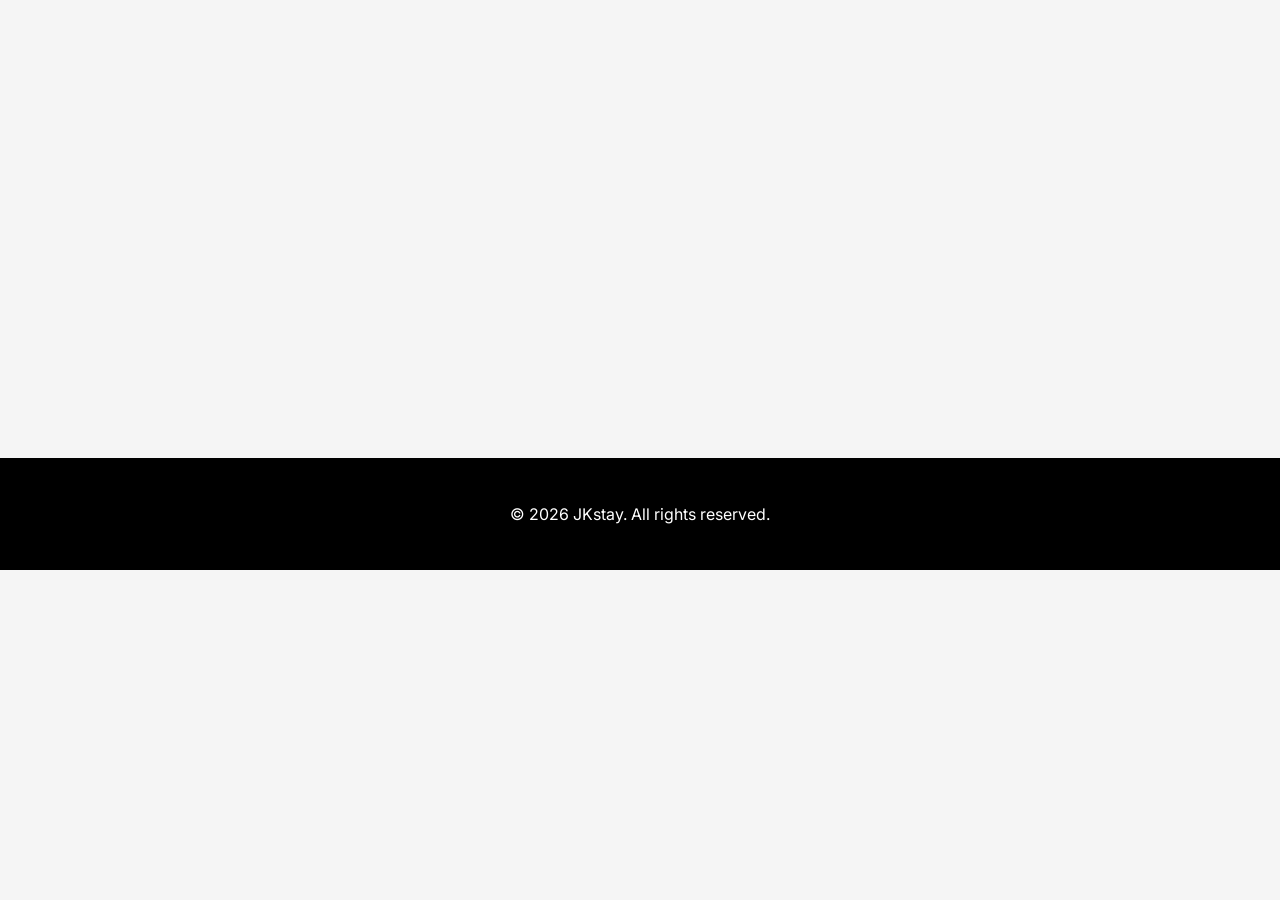
==== index.html @ d533eeed "Update index.html" ====
<!DOCTYPE html>
<html lang="en">
<head>
    <meta charset="UTF-8">
    <title>Contact | JKstays</title>
    <meta name="viewport" content="width=device-width, initial-scale=1.0">
    <link href="https://fonts.googleapis.com/css2?family=Inter:wght@400;500&family=Playfair+Display:wght@400&display=swap" rel="stylesheet">
    <link rel="stylesheet" href="style.css">
</head>
<body>
    <header class="fade-in">
        <div class="header-container">
            <div class="header-logo">
                <h1 style="margin:0; font-family: 'Playfair Display', serif;">JKstays</h1>
            </div>
            <nav class="header-nav">
                <a href="index.html">Home</a>
                <a href="contact.html">Contact</a>
            </nav>
        </div>
    </header>

    <section class="section fade-in">
        <h2 style="font-family: 'Playfair Display', serif;">Contact Us</h2>
        <p>For booking inquiries or property partnerships:</p>
        <a href="mailto:hello@jkstay.net" class="primary-btn">Email JKstays</a>
    </section>

    <footer>
        <p>© 2026 JKstay. All rights reserved.</p>
    </footer>
</body>
</html>
---- style.css ----
/* Smooth scroll */
html {
    scroll-behavior: smooth;
}

/* Base body */
body {
    margin: 0;
    font-family: 'Inter', sans-serif;
    color: #1b1b1b;
    background-color: #f5f5f5;
}

/* Hero section */
.hero {
    height: 100vh;
    background: linear-gradient(rgba(0,0,0,0.4), rgba(0,0,0,0.4)),
    url('https://images.unsplash.com/photo-1505693416388-ac5ce068fe85') center/cover no-repeat;
    display: flex;
    justify-content: center;
    align-items: center;
    text-align: center;
    color: white;
    padding: 0 20px;
}

.hero h1 {
    font-family: 'Playfair Display', serif;
    font-size: 48px;
    margin-bottom: 20px;
}

/* Buttons */
.primary-btn {
    background-color: #bfa046;
    padding: 12px 30px;
    color: white;
    text-decoration: none;
    border-radius: 4px;
    font-weight: 500;
    transition: all 0.3s ease;
}

.primary-btn:hover {
    transform: translateY(-2px);
    box-shadow: 0 4px 12px rgba(0,0,0,0.15);
}

/* Sections */
.section {
    padding: 120px 20%;
    text-align: center;
    background: white;
}

.section.dark {
    background: #111;
    color: white;
}

/* Forms */
form {
    display: flex;
    flex-direction: column;
    max-width: 500px;
    margin: auto;
}

form input, form textarea {
    margin-bottom: 15px;
    padding: 12px;
    border: none;
    border-radius: 4px;
}

form button {
    padding: 12px;
    border: none;
    background-color: #bfa046;
    color: white;
    font-weight: 500;
    cursor: pointer;
}

/* Footer */
footer {
    text-align: center;
    padding: 30px;
    background: #000;
    color: white;
}

/* Fade-in animation */
.fade-in {
    opacity: 0;
    transform: translateY(40px);
    transition: opacity 0.8s ease-out, transform 0.8s ease-out;
}

.fade-in.appear {
    opacity: 1;
    transform: translateY(0);
}

/* ---------------- HEADER ---------------- */

header {
    position: fixed;       /* fixes it at the top */
    top: 0;                /* stick to top */
    left: 0;
    width: 100%;
    background: white;
    box-shadow: 0 2px 10px rgba(0,0,0,0.05);
    z-index: 1000;
}

/* Container inside header */
.header-container {
    max-width: 1200px;
    margin: 0 auto;
    display: flex;
    justify-content: space-between;
    align-items: center;
    padding: 15px 20px;
    box-sizing: border-box;
}

/* Logo */
.header-logo img {
    max-height: 50px;
    display: block;
    transition: transform 0.3s ease;
}

.header-logo img:hover {
    transform: scale(1.05);
}

/* Navigation */
.header-nav {
    display: flex;
    gap: 30px;
}

.header-nav a {
    text-decoration: none;
    color: #333;
    font-weight: 500;
    transition: color 0.3s ease, transform 0.3s ease;
}

.header-nav a:hover {
    color: #bfa046; /* gold hover */
    transform: translateY(-2px);
}

/* Responsive for small screens */
@media (max-width: 768px) {
    .header-container {
        flex-direction: column;
        align-items: flex-start;
    }

    .header-nav {
        margin-top: 10px;
        gap: 20px;
        flex-wrap: wrap;
    }
}

/* Push page content below fixed header */
body > .hero,
body > .section {
    margin-top: 90px; /* matches header height */
}
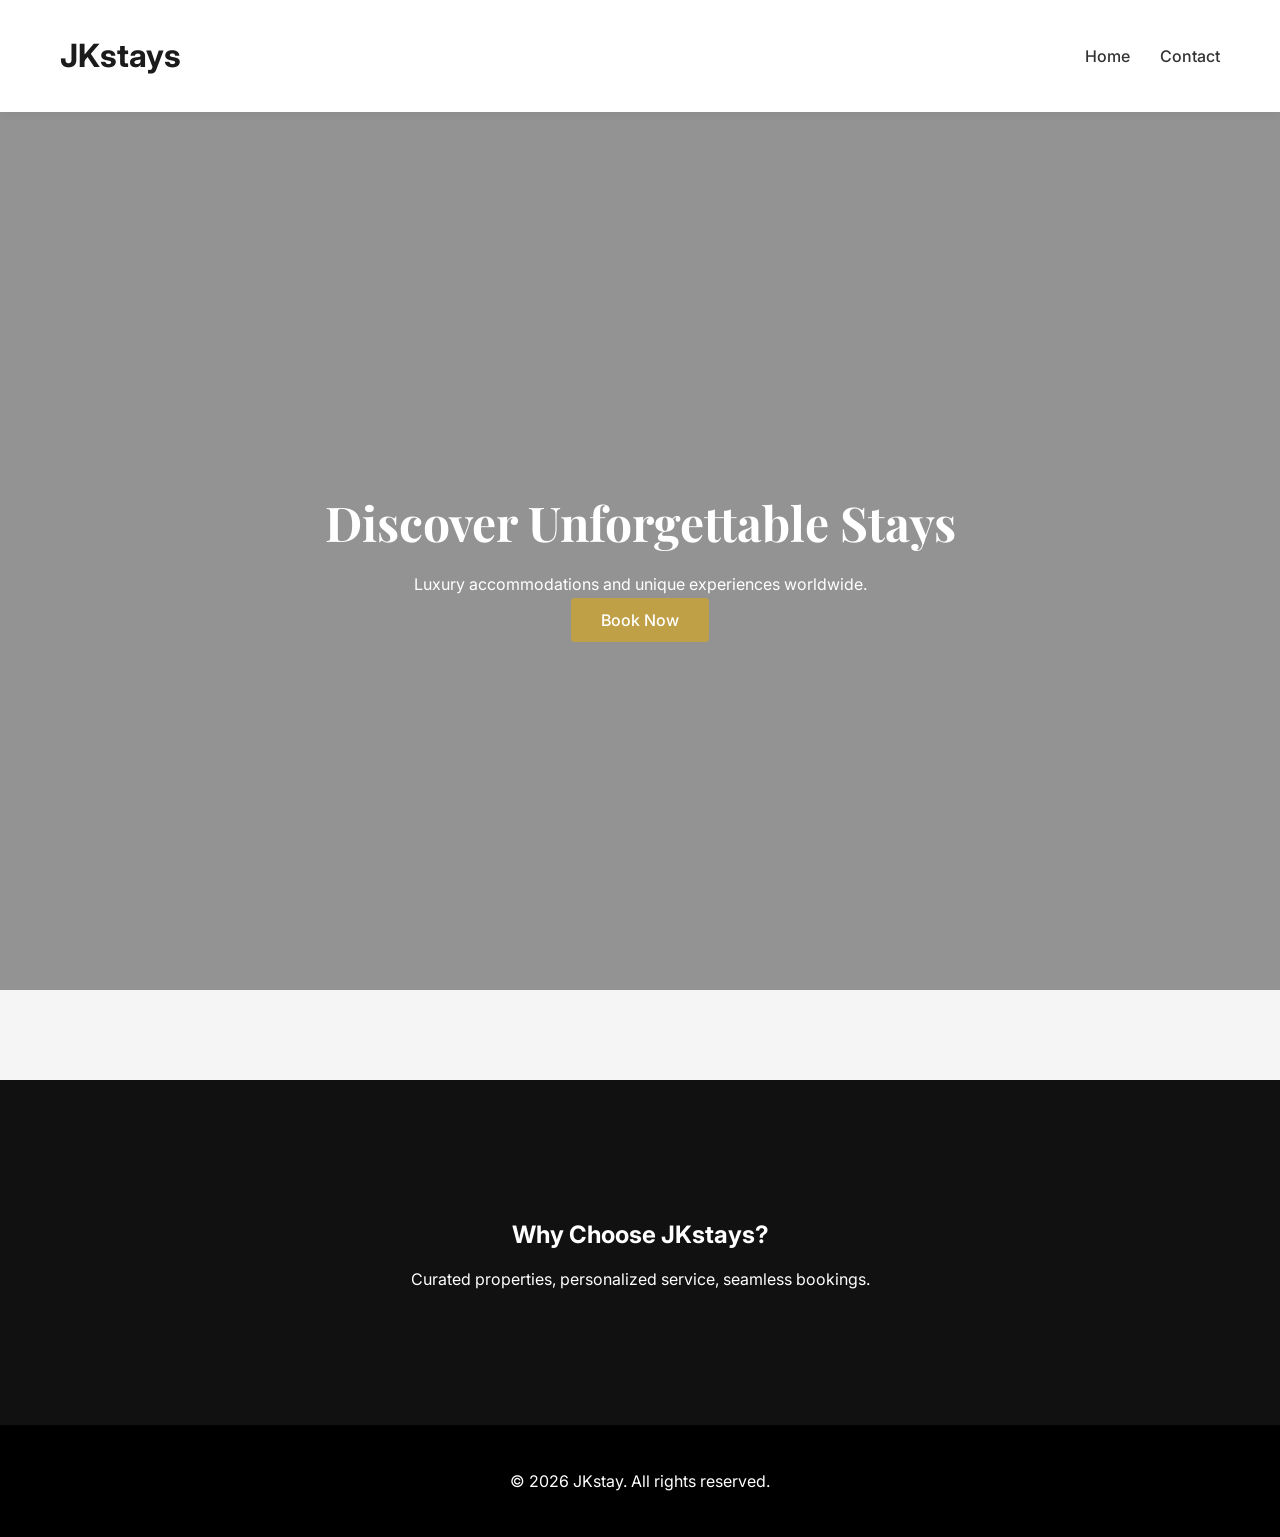
==== commit 6d4bb1aa: "Update index.html" ====
--- a/index.html
+++ b/index.html
@@ -2,16 +2,16 @@
 <html lang="en">
 <head>
     <meta charset="UTF-8">
-    <title>Contact | JKstays</title>
+    <title>JKstays | Luxury Stays & Experiences</title>
     <meta name="viewport" content="width=device-width, initial-scale=1.0">
     <link href="https://fonts.googleapis.com/css2?family=Inter:wght@400;500&family=Playfair+Display:wght@400&display=swap" rel="stylesheet">
     <link rel="stylesheet" href="style.css">
 </head>
 <body>
-    <header class="fade-in">
+    <header>
         <div class="header-container">
             <div class="header-logo">
-                <h1 style="margin:0; font-family: 'Playfair Display', serif;">JKstays</h1>
+                <h1>JKstays</h1>
             </div>
             <nav class="header-nav">
                 <a href="index.html">Home</a>
@@ -20,14 +20,30 @@
         </div>
     </header>
 
-    <section class="section fade-in">
-        <h2 style="font-family: 'Playfair Display', serif;">Contact Us</h2>
-        <p>For booking inquiries or property partnerships:</p>
-        <a href="mailto:hello@jkstay.net" class="primary-btn">Email JKstays</a>
+    <section class="hero fade-in">
+        <div>
+            <h1>Discover Unforgettable Stays</h1>
+            <p>Luxury accommodations and unique experiences worldwide.</p>
+            <a href="contact.html" class="primary-btn">Book Now</a>
+        </div>
+    </section>
+
+    <section class="section dark fade-in">
+        <h2>Why Choose JKstays?</h2>
+        <p>Curated properties, personalized service, seamless bookings.</p>
     </section>
 
     <footer>
         <p>© 2026 JKstay. All rights reserved.</p>
     </footer>
+
+    <script>
+        // Simple fade-in on scroll
+        window.addEventListener('scroll', () => {
+            document.querySelectorAll('.fade-in').forEach(el => {
+                if (el.getBoundingClientRect().top < window.innerHeight) el.classList.add('appear');
+            });
+        });
+    </script>
 </body>
 </html>
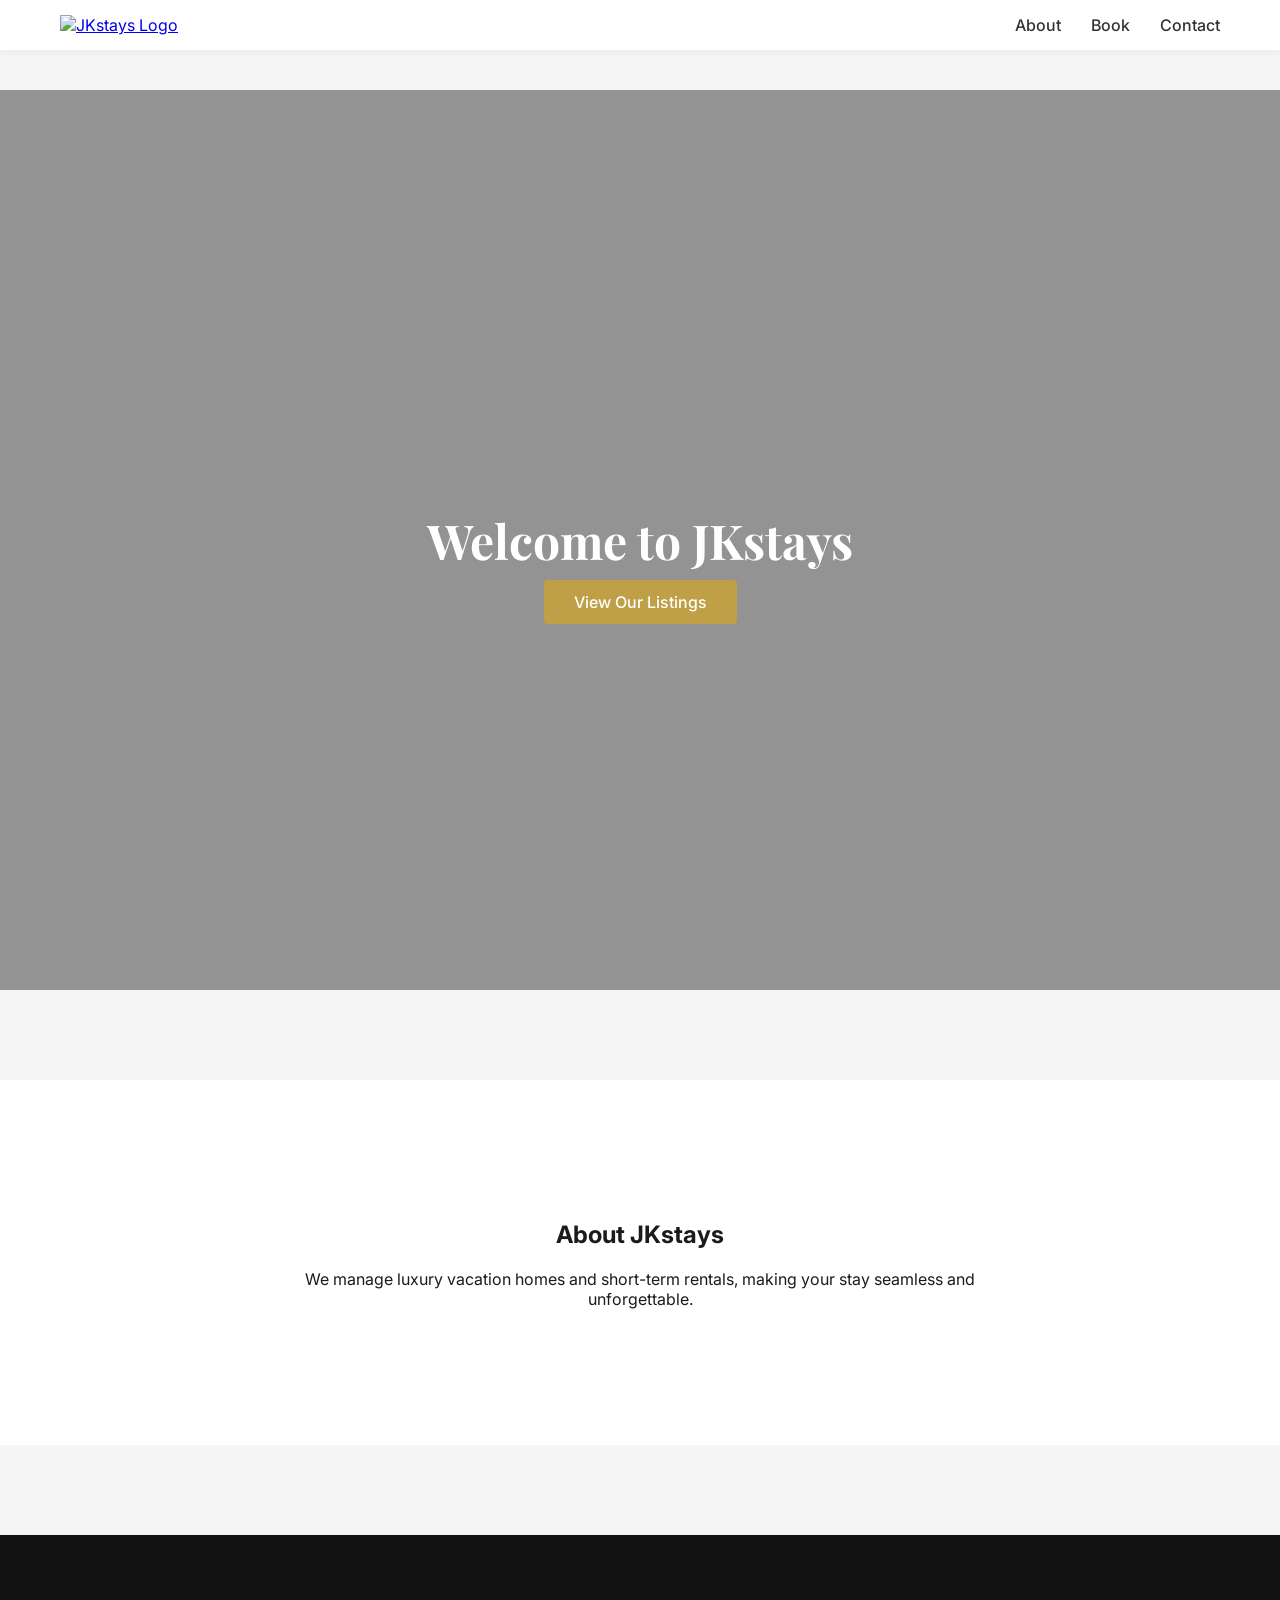
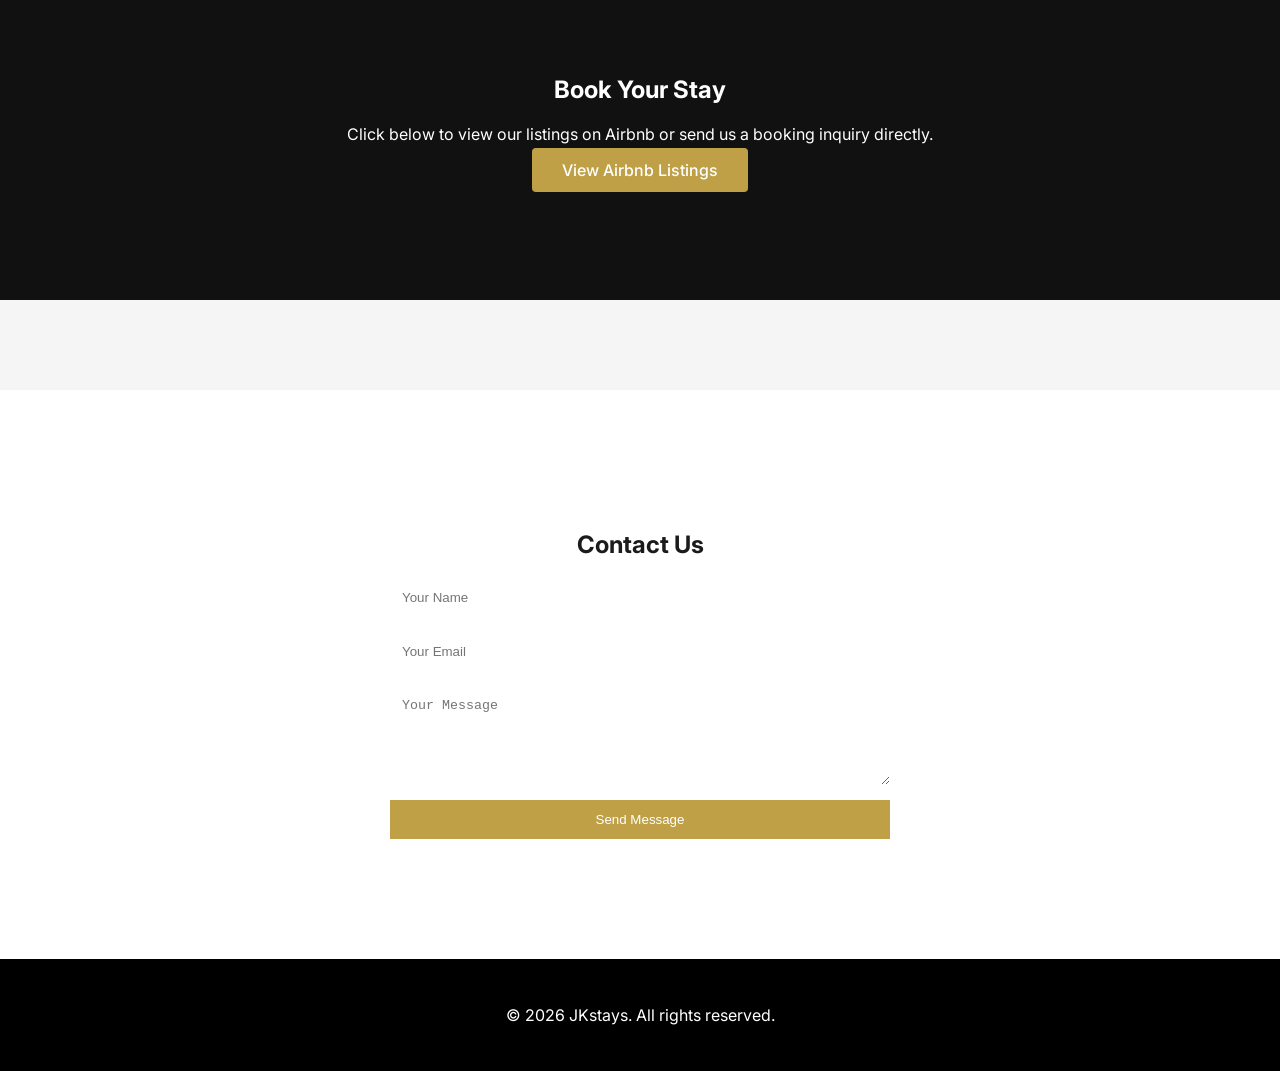
==== commit b7a54bec: "Update index.html" ====
--- a/index.html
+++ b/index.html
@@ -2,48 +2,86 @@
 <html lang="en">
 <head>
     <meta charset="UTF-8">
-    <title>JKstays | Luxury Stays & Experiences</title>
     <meta name="viewport" content="width=device-width, initial-scale=1.0">
-    <link href="https://fonts.googleapis.com/css2?family=Inter:wght@400;500&family=Playfair+Display:wght@400&display=swap" rel="stylesheet">
+    <title>JKstays</title>
     <link rel="stylesheet" href="style.css">
+    <link href="https://fonts.googleapis.com/css2?family=Inter:wght@400;500&family=Playfair+Display:wght@400;500;700&display=swap" rel="stylesheet">
 </head>
 <body>
-    <header>
-        <div class="header-container">
-            <div class="header-logo">
-                <h1>JKstays</h1>
-            </div>
-            <nav class="header-nav">
-                <a href="index.html">Home</a>
-                <a href="contact.html">Contact</a>
-            </nav>
-        </div>
-    </header>
 
-    <section class="hero fade-in">
-        <div>
-            <h1>Discover Unforgettable Stays</h1>
-            <p>Luxury accommodations and unique experiences worldwide.</p>
-            <a href="contact.html" class="primary-btn">Book Now</a>
-        </div>
-    </section>
+<!-- HEADER -->
+<header>
+  <div class="header-container">
+    <!-- Logo -->
+    <div class="header-logo">
+      <a href="index.html">
+        <img src="jkstays-logo-pdf" alt="JKstays Logo">
+      </a>
+    </div>
 
-    <section class="section dark fade-in">
-        <h2>Why Choose JKstays?</h2>
-        <p>Curated properties, personalized service, seamless bookings.</p>
-    </section>
+    <!-- Navigation -->
+    <nav class="header-nav">
+      <a href="#about">About</a>
+      <a href="#book">Book</a>
+      <a href="#contact">Contact</a>
+    </nav>
+  </div>
+</header>
 
-    <footer>
-        <p>© 2026 JKstay. All rights reserved.</p>
-    </footer>
+<!-- HERO -->
+<section class="hero">
+    <div>
+        <h1>Welcome to JKstays</h1>
+        <a href="#book" class="primary-btn">View Our Listings</a>
+    </div>
+</section>
 
-    <script>
-        // Simple fade-in on scroll
-        window.addEventListener('scroll', () => {
-            document.querySelectorAll('.fade-in').forEach(el => {
-                if (el.getBoundingClientRect().top < window.innerHeight) el.classList.add('appear');
-            });
+<!-- ABOUT -->
+<section id="about" class="section">
+    <h2>About JKstays</h2>
+    <p>We manage luxury vacation homes and short-term rentals, making your stay seamless and unforgettable.</p>
+</section>
+
+<!-- BOOK -->
+<section id="book" class="section dark">
+    <h2>Book Your Stay</h2>
+    <p>Click below to view our listings on Airbnb or send us a booking inquiry directly.</p>
+    <a href="https://www.airbnb.com/" target="_blank" class="primary-btn">View Airbnb Listings</a>
+</section>
+
+<!-- CONTACT -->
+<section id="contact" class="section">
+    <h2>Contact Us</h2>
+    <form>
+        <input type="text" placeholder="Your Name" required>
+        <input type="email" placeholder="Your Email" required>
+        <textarea placeholder="Your Message" rows="5" required></textarea>
+        <button type="submit">Send Message</button>
+    </form>
+</section>
+
+<!-- FOOTER -->
+<footer>
+    <p>© 2026 JKstays. All rights reserved.</p>
+</footer>
+
+<!-- Optional: Scroll animation script -->
+<script>
+    const faders = document.querySelectorAll('.fade-in');
+    const appearOptions = { threshold: 0.1, rootMargin: "0px 0px -50px 0px" };
+
+    const appearOnScroll = new IntersectionObserver(function(entries, observer){
+        entries.forEach(entry => {
+            if(!entry.isIntersecting) return;
+            entry.target.classList.add('appear');
+            observer.unobserve(entry.target);
         });
-    </script>
+    }, appearOptions);
+
+    faders.forEach(fader => {
+        appearOnScroll.observe(fader);
+    });
+</script>
+
 </body>
 </html>
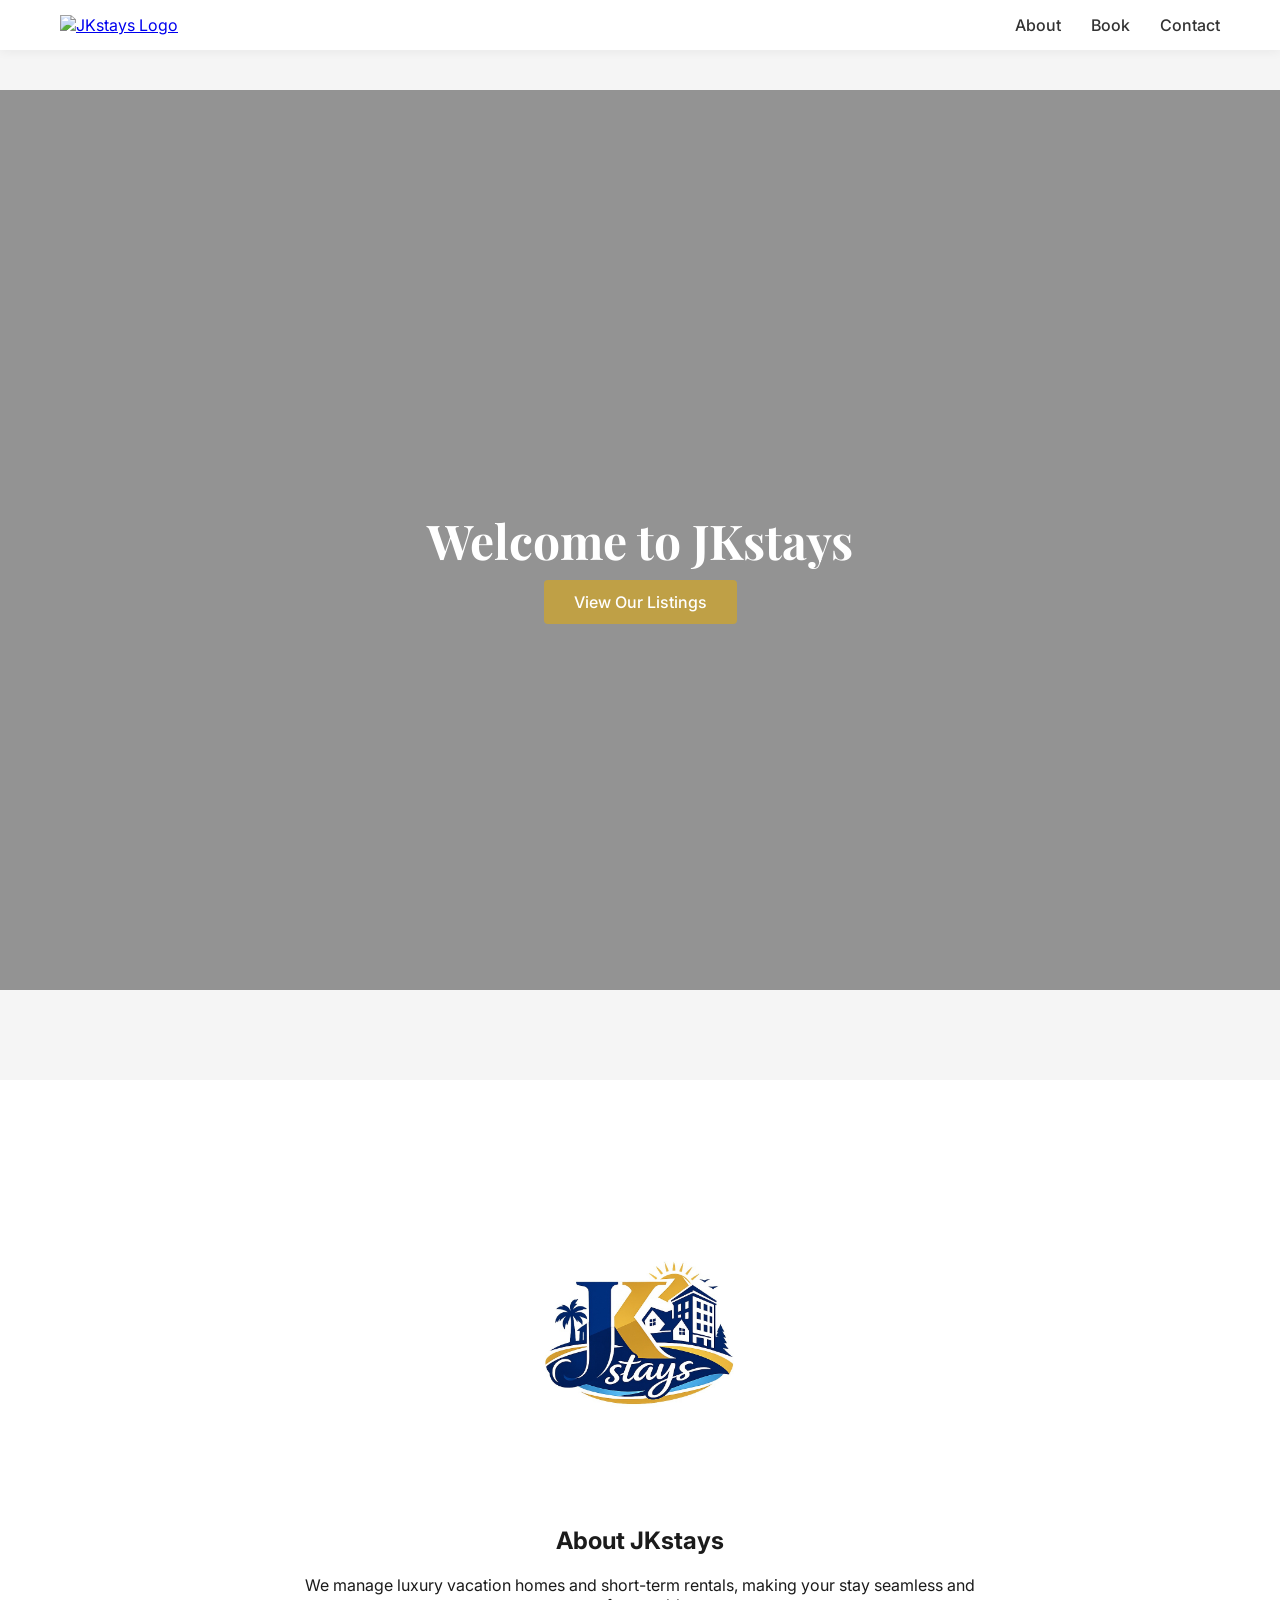
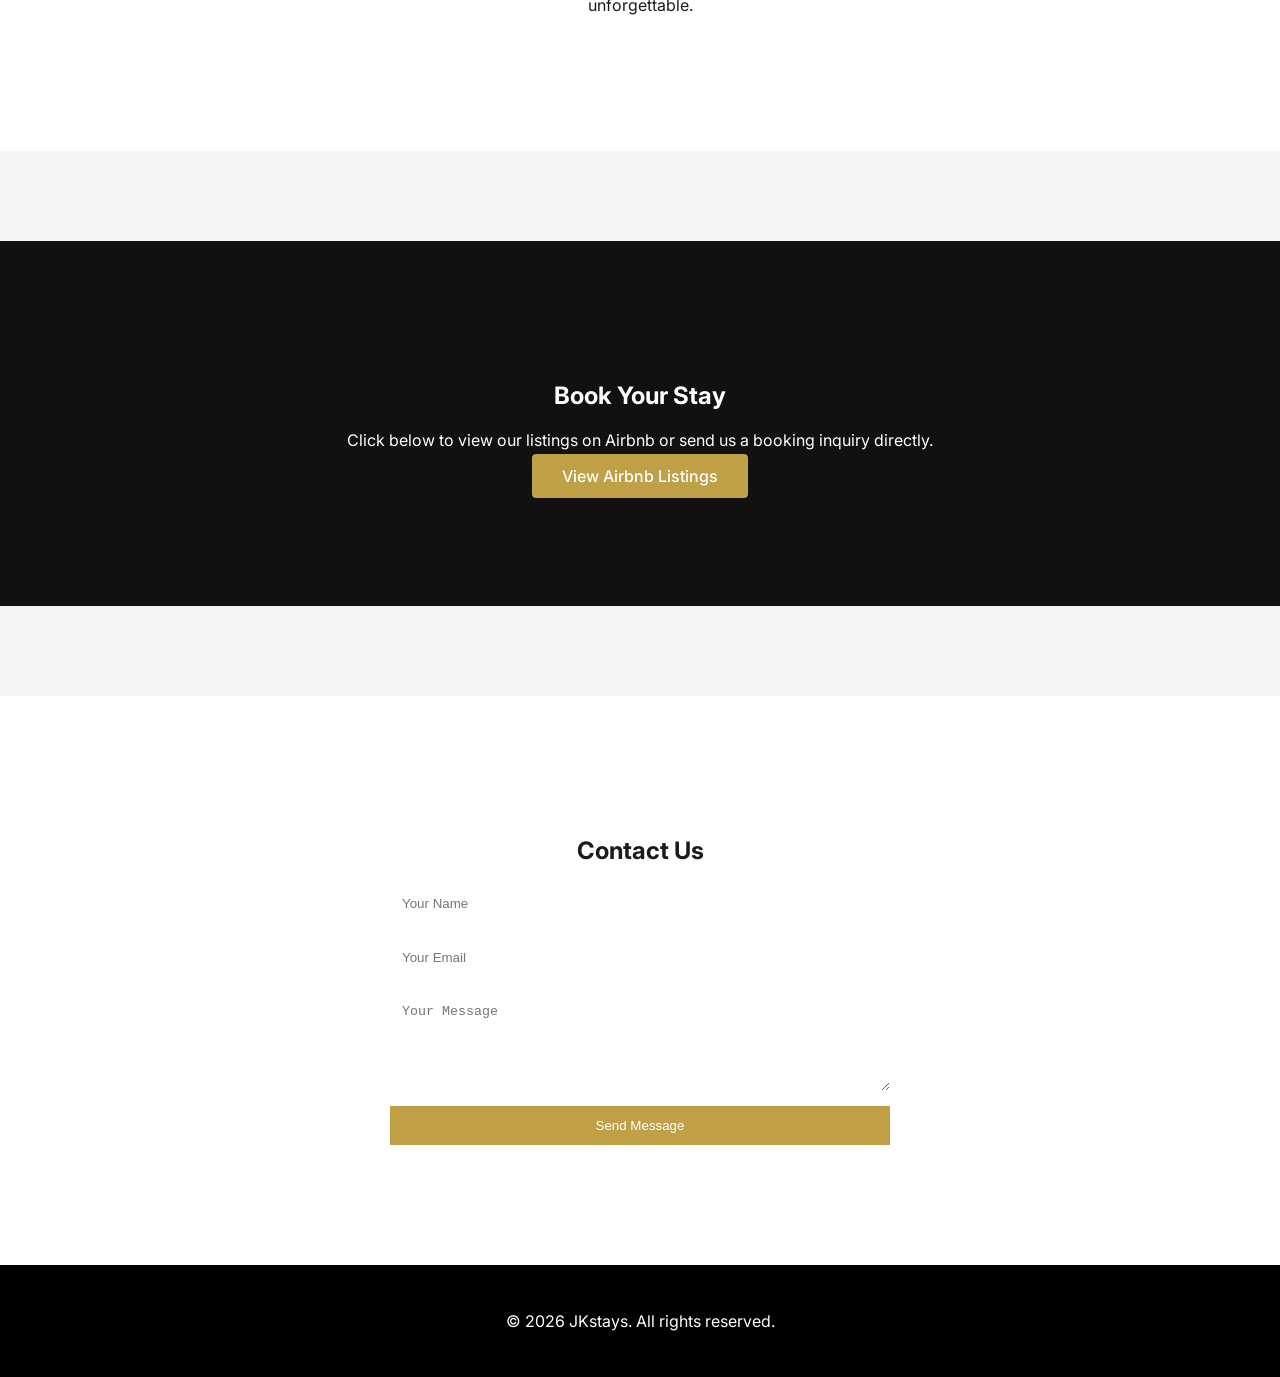
==== commit 7cc9fe87: "Update index.html" ====
--- a/index.html
+++ b/index.html
@@ -38,6 +38,9 @@
 
 <!-- ABOUT -->
 <section id="about" class="section">
+    <div class="about-logo">
+        <img src="jkstays-logo.svg" alt="JKstays Logo">
+    </div>
     <h2>About JKstays</h2>
     <p>We manage luxury vacation homes and short-term rentals, making your stay seamless and unforgettable.</p>
 </section>
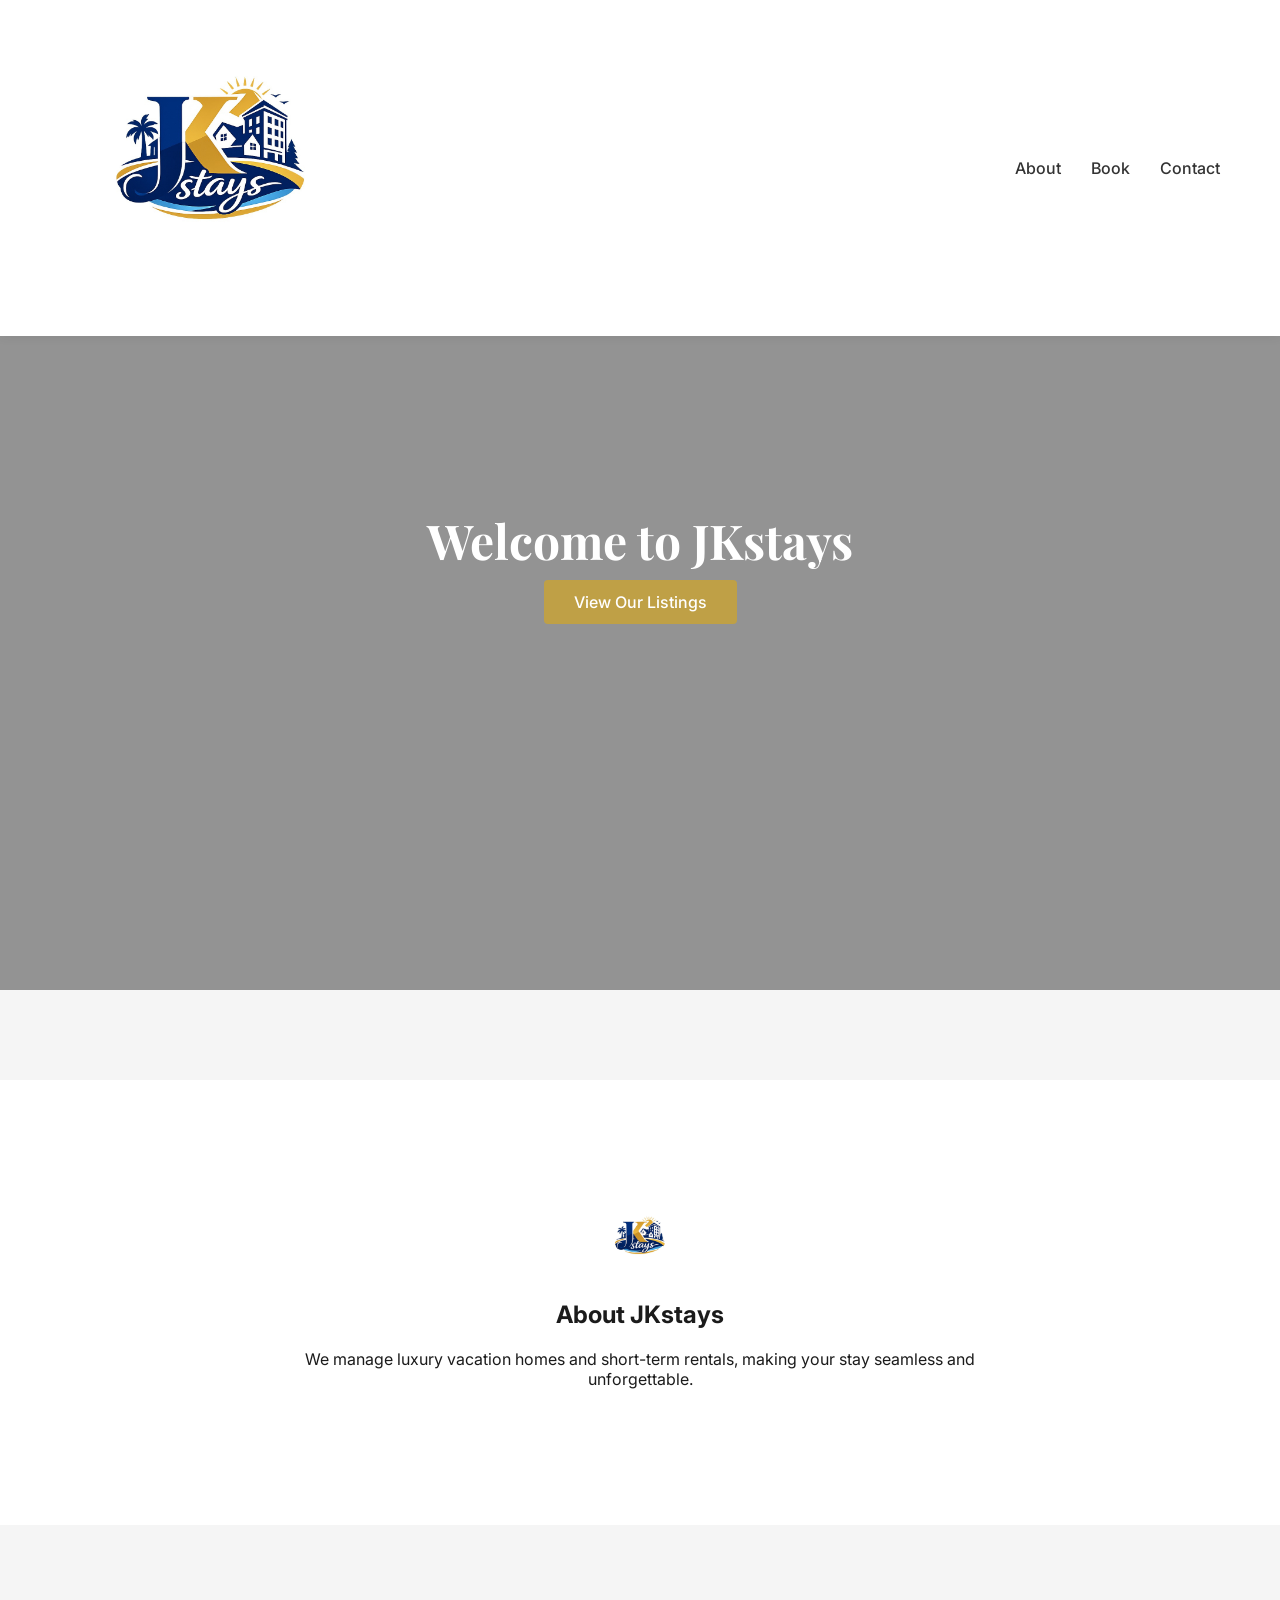
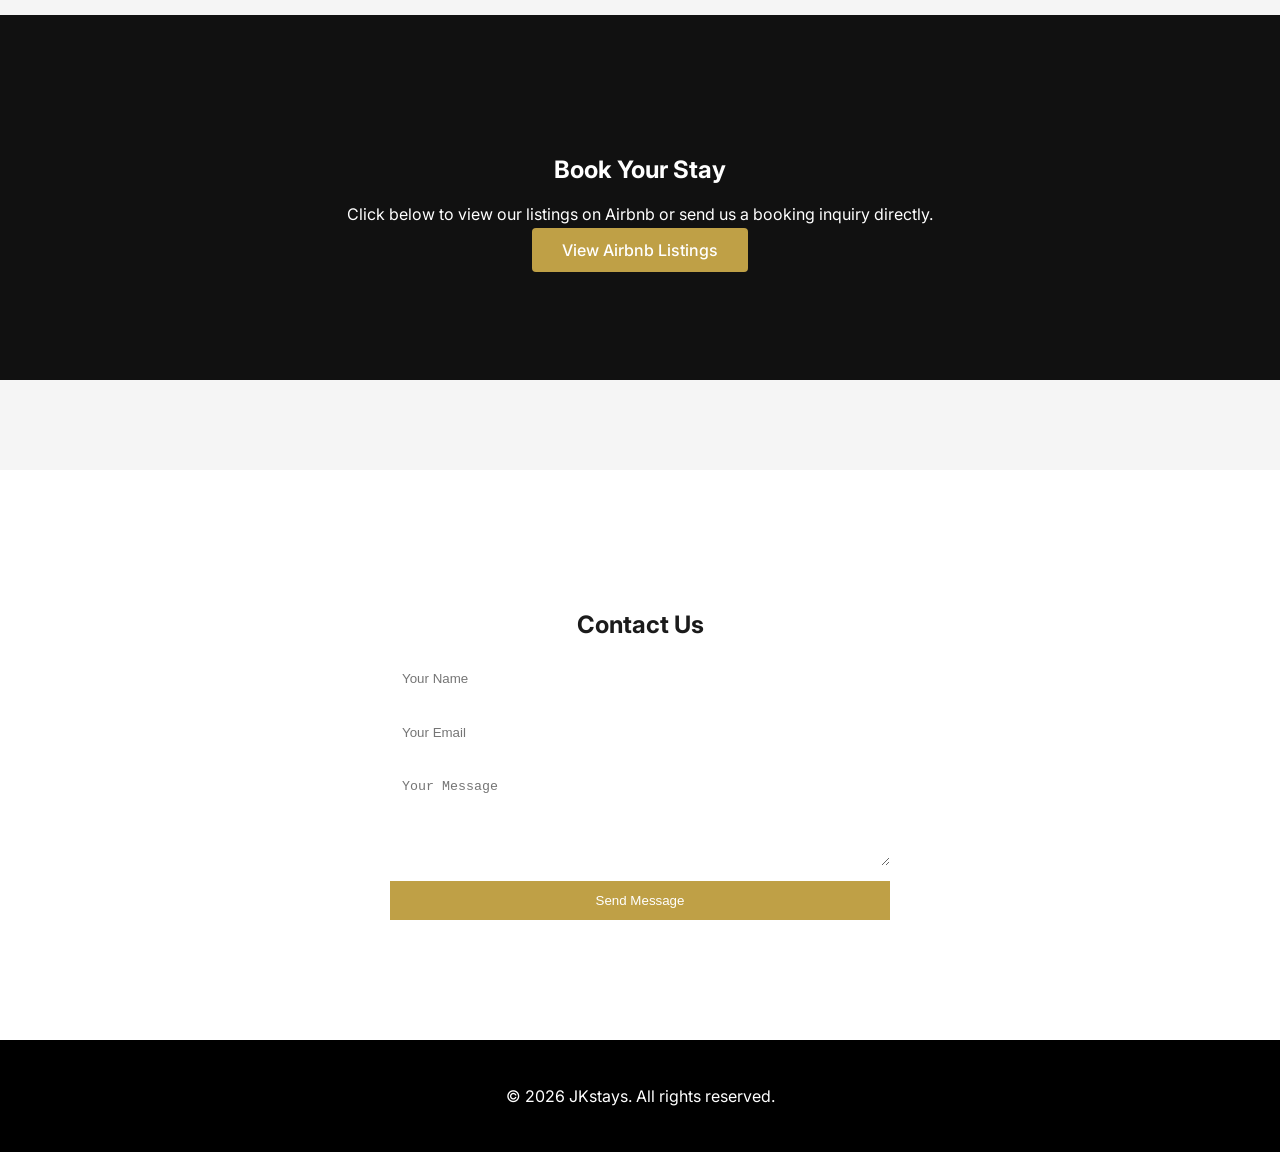
==== commit 1e44393b: "Update index.html" ====
--- a/index.html
+++ b/index.html
@@ -15,7 +15,7 @@
     <!-- Logo -->
     <div class="header-logo">
       <a href="index.html">
-        <img src="jkstays-logo-pdf" alt="JKstays Logo">
+        <img src="jkstays-logo.svg" alt="JKstays Logo">
       </a>
     </div>
 
--- a/style.css
+++ b/style.css
@@ -125,11 +125,10 @@
     box-sizing: border-box;
 }
 
-/* Logo */
-.header-logo img {
-    max-height: 50px;
+.about-logo img {
+    max-height: 80px; /* slightly bigger for section than header */
     display: block;
-    transition: transform 0.3s ease;
+    margin: 0 auto 20px auto; /* centers it above heading with spacing */
 }
 
 .header-logo img:hover {
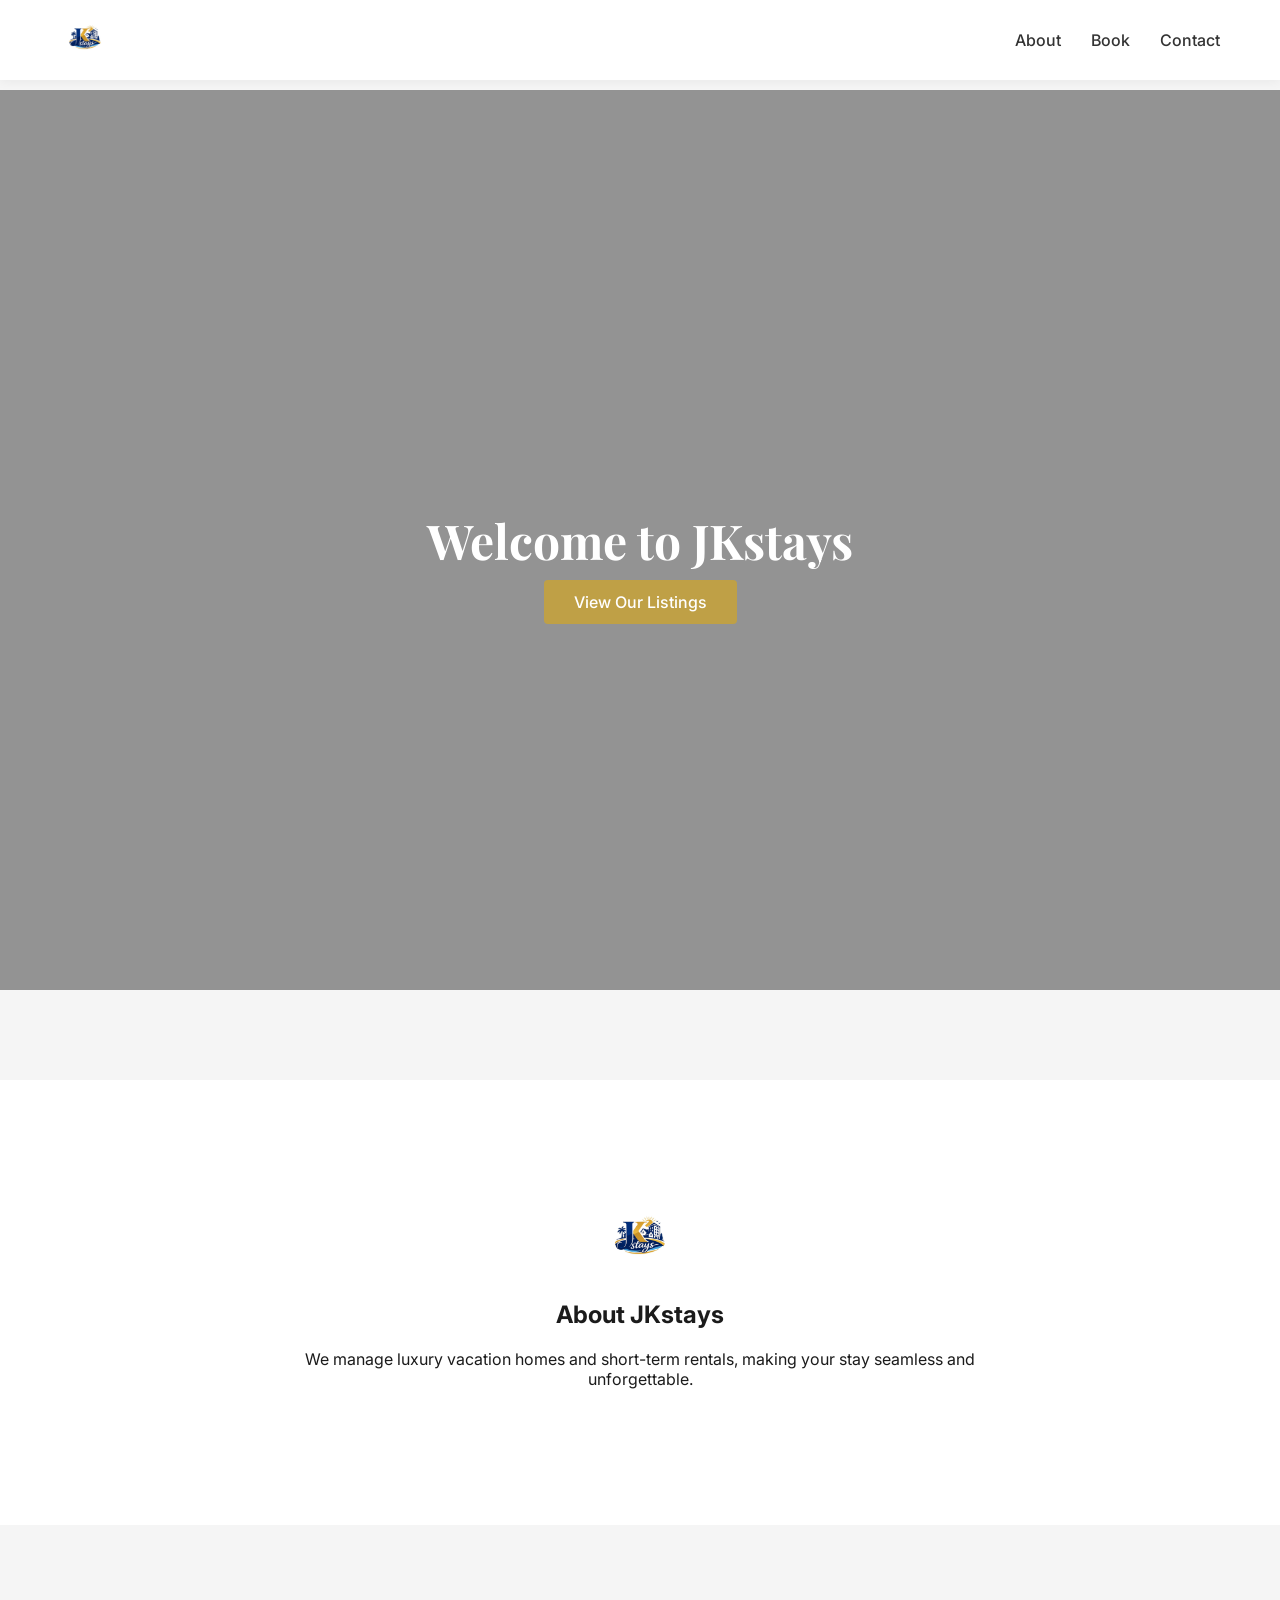
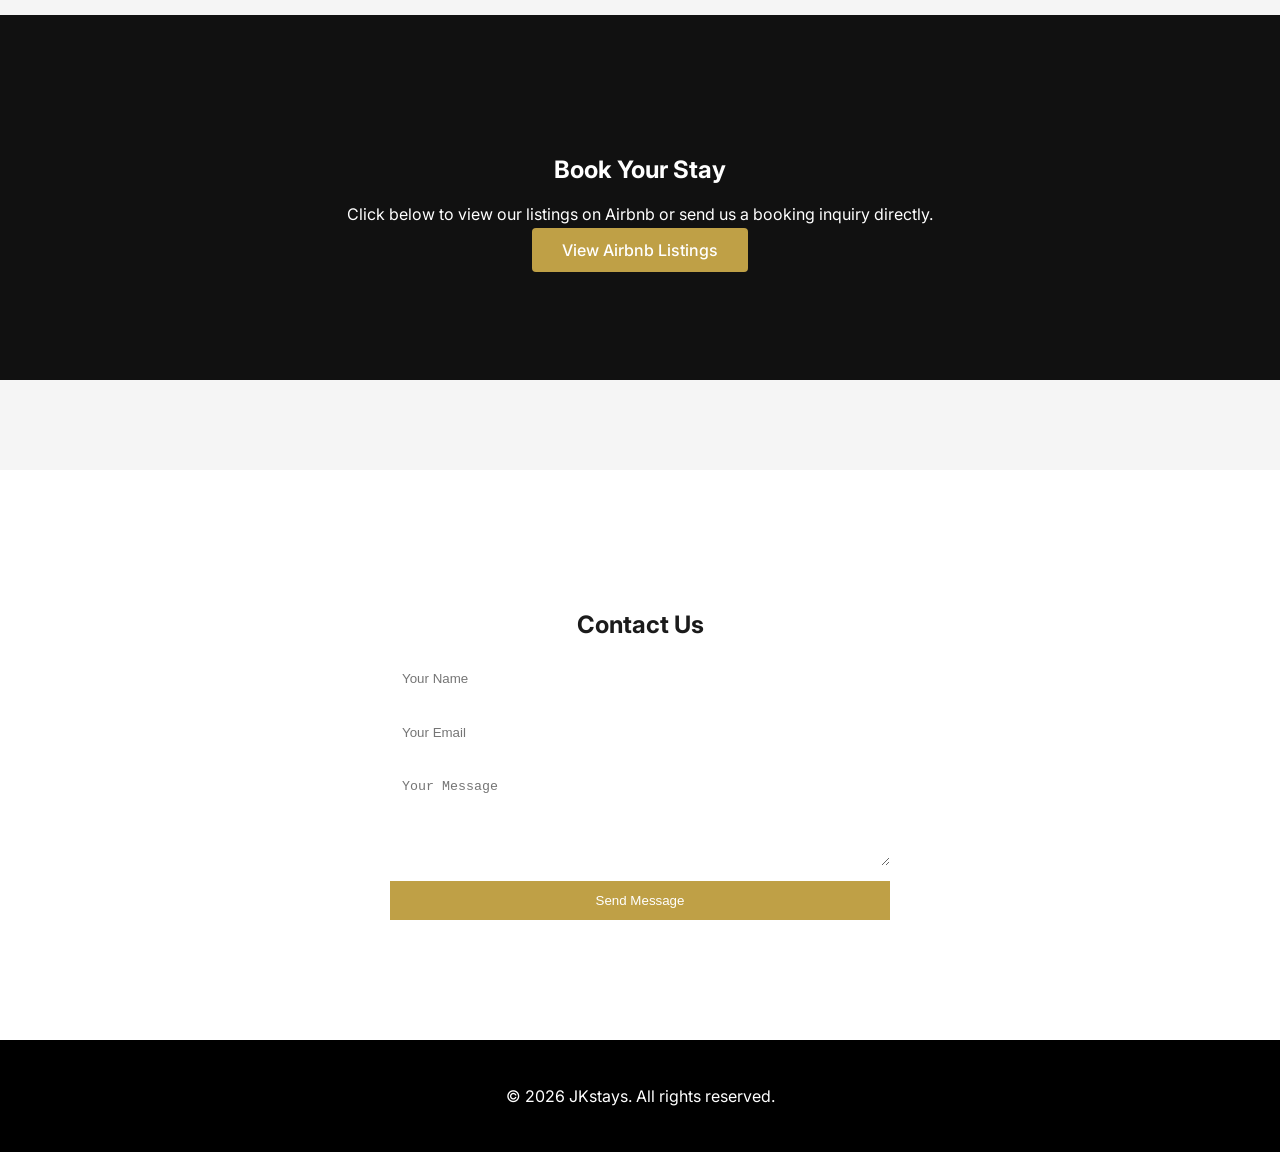
==== commit 0eeebcea: "Update index.html" ====
--- a/index.html
+++ b/index.html
@@ -12,10 +12,10 @@
 <!-- HEADER -->
 <header>
   <div class="header-container">
-    <!-- Logo -->
+    <!-- Header Logo -->
     <div class="header-logo">
       <a href="index.html">
-        <img src="jkstays-logo.svg" alt="JKstays Logo">
+        <img src="jkstays-logo copy.svg" alt="JKstays Logo">
       </a>
     </div>
 
--- a/style.css
+++ b/style.css
@@ -172,3 +172,21 @@
 body > .section {
     margin-top: 90px; /* matches header height */
 }
+
+/* Header logo (small, fits nav) */
+.header-logo img {
+    max-height: 50px;   /* small but visible */
+    display: block;
+    transition: transform 0.3s ease;
+}
+
+.header-logo img:hover {
+    transform: scale(1.05);
+}
+
+/* About section logo (larger, centered) */
+.about-logo img {
+    max-height: 80px;   /* bigger than header logo */
+    display: block;
+    margin: 0 auto 20px auto;
+}
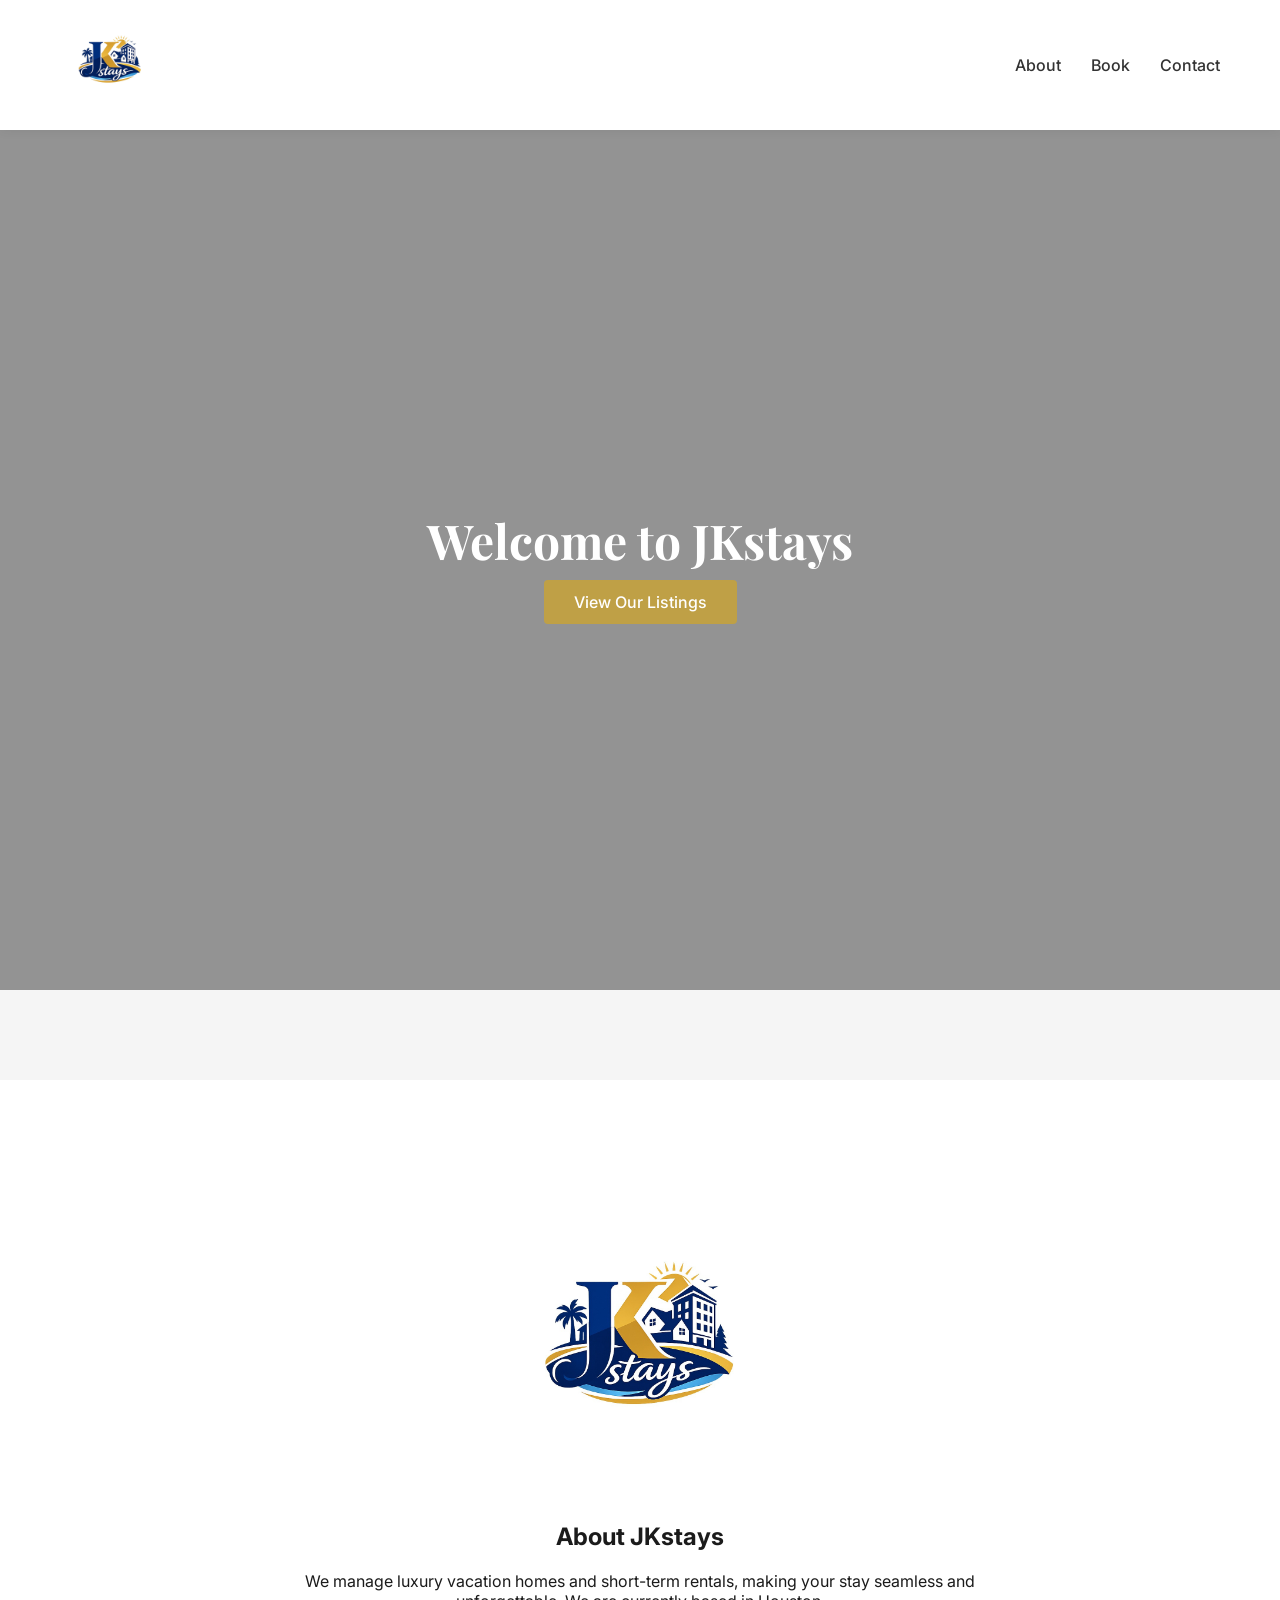
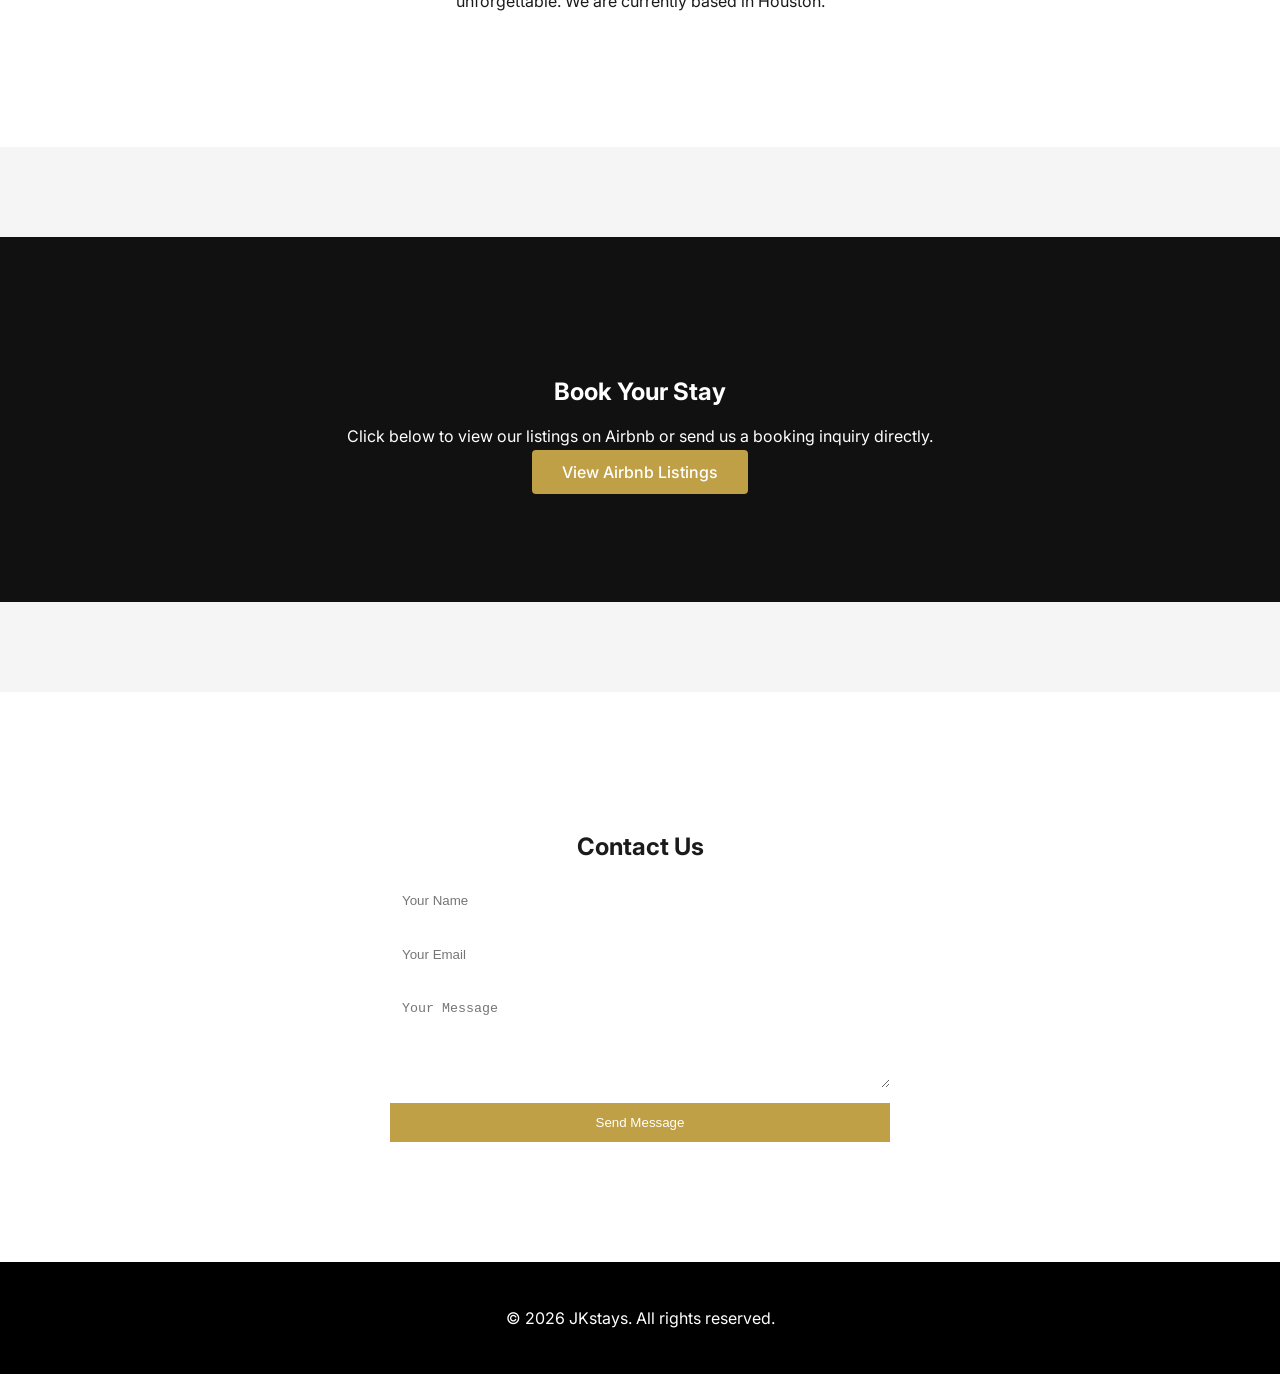
==== commit a607ebd4: "Update index.html" ====
--- a/index.html
+++ b/index.html
@@ -42,7 +42,7 @@
         <img src="jkstays-logo.svg" alt="JKstays Logo">
     </div>
     <h2>About JKstays</h2>
-    <p>We manage luxury vacation homes and short-term rentals, making your stay seamless and unforgettable.</p>
+    <p>We manage luxury vacation homes and short-term rentals, making your stay seamless and unforgettable. We are currently based in Houston.</p>
 </section>
 
 <!-- BOOK -->
--- a/style.css
+++ b/style.css
@@ -102,11 +102,10 @@
     transform: translateY(0);
 }
 
-/* ---------------- HEADER ---------------- */
-
+/* ---------- HEADER ---------- */
 header {
-    position: fixed;       /* fixes it at the top */
-    top: 0;                /* stick to top */
+    position: fixed;
+    top: 0;
     left: 0;
     width: 100%;
     background: white;
@@ -114,7 +113,7 @@
     z-index: 1000;
 }
 
-/* Container inside header */
+/* Header container */
 .header-container {
     max-width: 1200px;
     margin: 0 auto;
@@ -125,14 +124,23 @@
     box-sizing: border-box;
 }
 
-.about-logo img {
-    max-height: 80px; /* slightly bigger for section than header */
+/* Header logo (small) */
+.header-logo img {
+    max-height: 100px; /* small enough to fit nav */
     display: block;
-    margin: 0 auto 20px auto; /* centers it above heading with spacing */
+    transition: transform 0.3s ease;
 }
 
 .header-logo img:hover {
     transform: scale(1.05);
+}
+
+/* About section logo (larger, premium) */
+.about-logo img {
+    max-height: 900px; /* bigger for premium look */
+    width: auto;       /* keep original aspect ratio */
+    display: block;
+    margin: 0 auto 20px auto; /* centers logo above heading */
 }
 
 /* Navigation */
@@ -153,7 +161,7 @@
     transform: translateY(-2px);
 }
 
-/* Responsive for small screens */
+/* Responsive */
 @media (max-width: 768px) {
     .header-container {
         flex-direction: column;
@@ -167,26 +175,8 @@
     }
 }
 
-/* Push page content below fixed header */
+/* Push content below header */
 body > .hero,
 body > .section {
     margin-top: 90px; /* matches header height */
 }
-
-/* Header logo (small, fits nav) */
-.header-logo img {
-    max-height: 50px;   /* small but visible */
-    display: block;
-    transition: transform 0.3s ease;
-}
-
-.header-logo img:hover {
-    transform: scale(1.05);
-}
-
-/* About section logo (larger, centered) */
-.about-logo img {
-    max-height: 80px;   /* bigger than header logo */
-    display: block;
-    margin: 0 auto 20px auto;
-}
